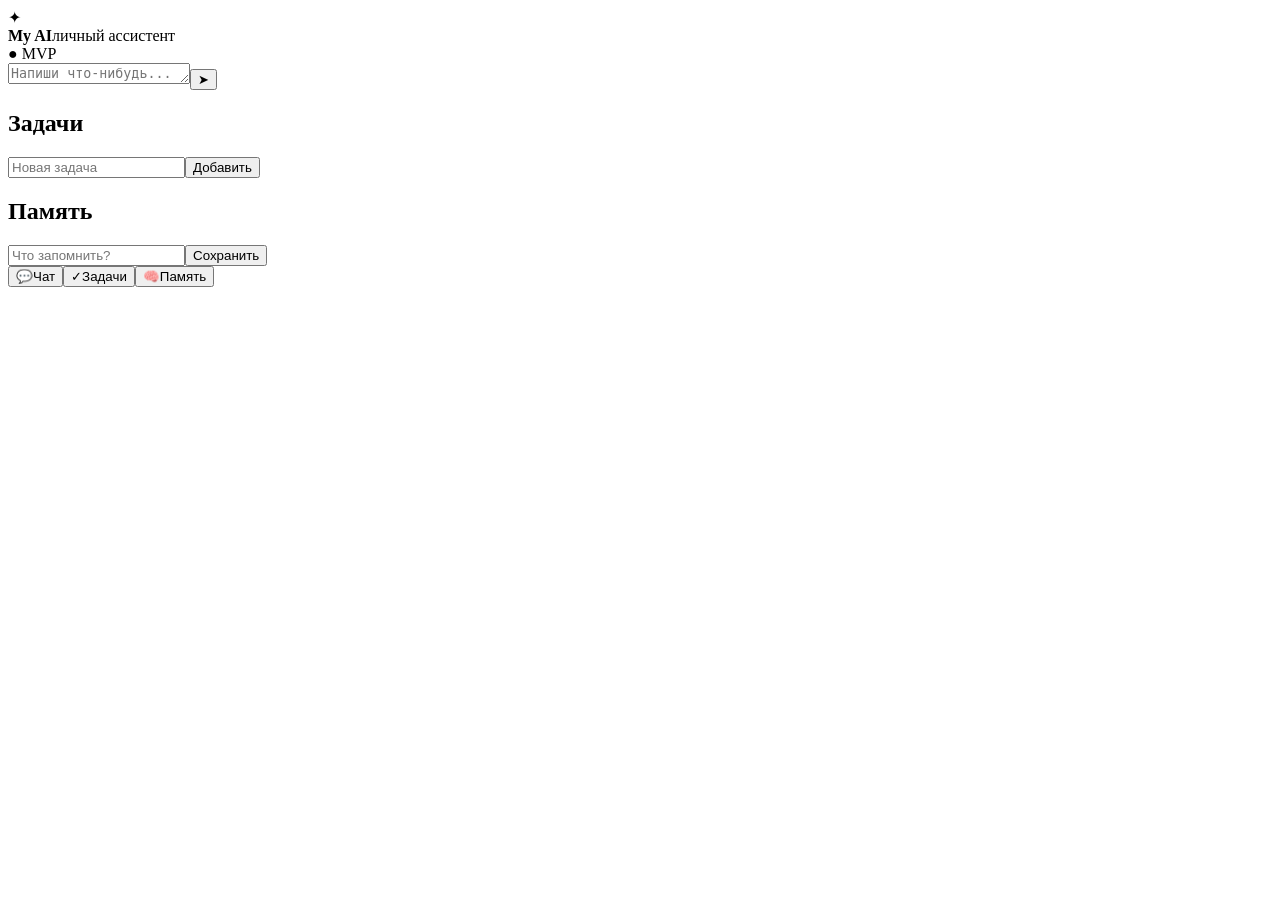
==== ai-assistant/web/index.html @ 9a7db8db "Add My AI mobile interface" ====
<!doctype html>
<html lang="ru">
<head>
<meta charset="utf-8">
<meta name="viewport" content="width=device-width,initial-scale=1,viewport-fit=cover">
<title>My AI</title>
<link rel="stylesheet" href="/web/style.css">
</head>
<body>
<div class="app">
<header><div class="brand"><div class="logo">✦</div><div><b>My AI</b><span>личный ассистент</span></div></div><div id="status" class="status">● MVP</div></header>
<main>
<section id="chat" class="screen active">
<div id="messages" class="messages"></div>
<div class="composer"><textarea id="input" rows="1" placeholder="Напиши что-нибудь..."></textarea><button id="send">➤</button></div>
</section>
<section id="tasks" class="screen"><h2>Задачи</h2><div class="add"><input id="taskInput" placeholder="Новая задача"><button id="addTask">Добавить</button></div><div id="taskList"></div></section>
<section id="memory" class="screen"><h2>Память</h2><div class="add"><input id="memoryInput" placeholder="Что запомнить?"><button id="addMemory">Сохранить</button></div><div id="memoryList"></div></section>
</main>
<nav><button data-screen="chat">💬<span>Чат</span></button><button data-screen="tasks">✓<span>Задачи</span></button><button data-screen="memory">🧠<span>Память</span></button></nav>
</div>
<script src="/web/app.js"></script>
</body>
</html>
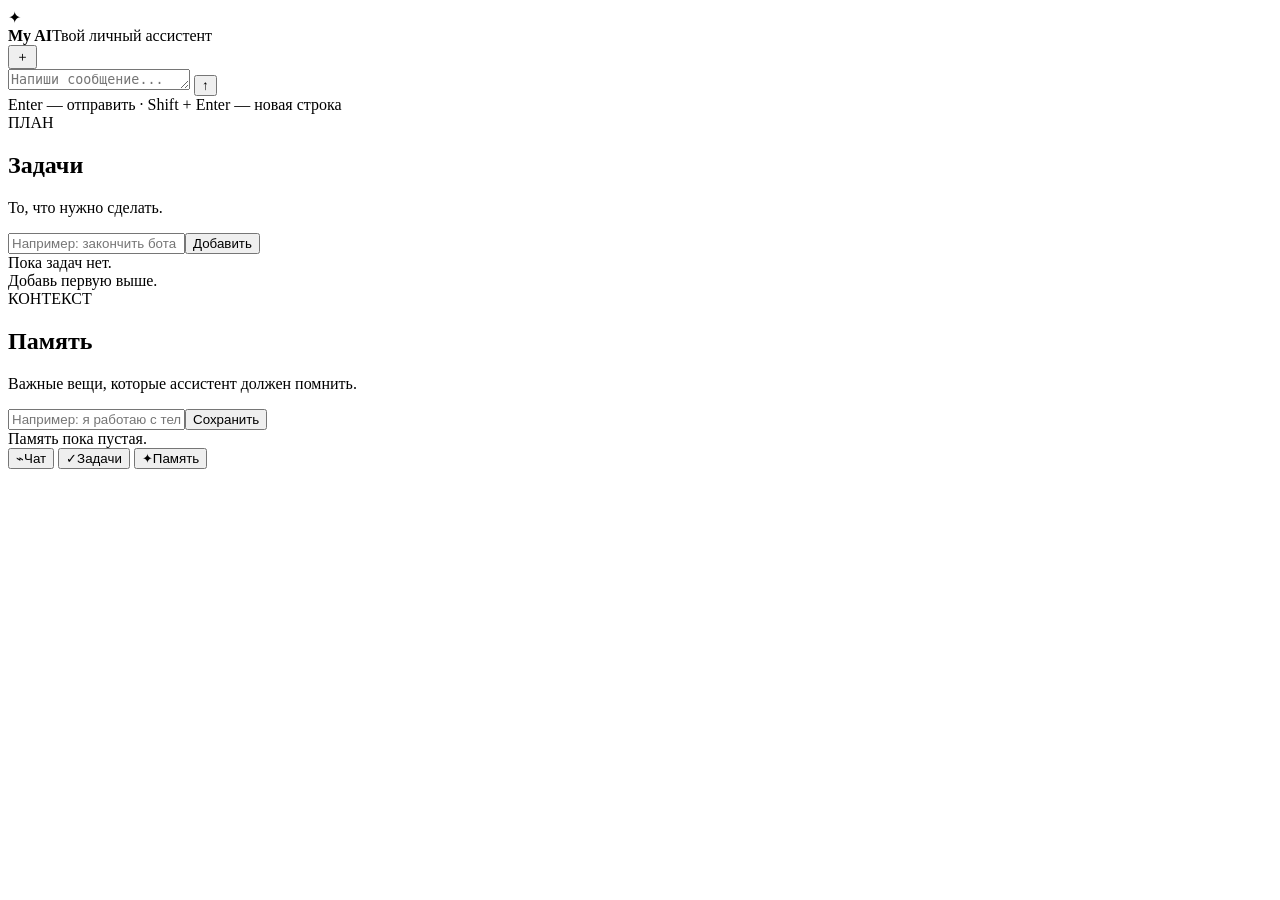
==== commit f0435c37: "Redesign mobile AI assistant UI" ====
--- a/ai-assistant/web/index.html
+++ b/ai-assistant/web/index.html
@@ -1,23 +1,54 @@
 <!doctype html>
 <html lang="ru">
 <head>
-<meta charset="utf-8">
-<meta name="viewport" content="width=device-width,initial-scale=1,viewport-fit=cover">
-<title>My AI</title>
-<link rel="stylesheet" href="/web/style.css">
+  <meta charset="utf-8">
+  <meta name="viewport" content="width=device-width,initial-scale=1,viewport-fit=cover,user-scalable=no">
+  <meta name="theme-color" content="#08090d">
+  <title>My AI</title>
+  <link rel="stylesheet" href="/web/style.css">
 </head>
 <body>
-<div class="app">
-<header><div class="brand"><div class="logo">✦</div><div><b>My AI</b><span>личный ассистент</span></div></div><div id="status" class="status">● MVP</div></header>
-<main>
-<section id="chat" class="screen active">
-<div id="messages" class="messages"></div>
-<div class="composer"><textarea id="input" rows="1" placeholder="Напиши что-нибудь..."></textarea><button id="send">➤</button></div>
-</section>
-<section id="tasks" class="screen"><h2>Задачи</h2><div class="add"><input id="taskInput" placeholder="Новая задача"><button id="addTask">Добавить</button></div><div id="taskList"></div></section>
-<section id="memory" class="screen"><h2>Память</h2><div class="add"><input id="memoryInput" placeholder="Что запомнить?"><button id="addMemory">Сохранить</button></div><div id="memoryList"></div></section>
-</main>
-<nav><button data-screen="chat">💬<span>Чат</span></button><button data-screen="tasks">✓<span>Задачи</span></button><button data-screen="memory">🧠<span>Память</span></button></nav>
+<div class="app-shell">
+  <header class="topbar">
+    <div class="brand">
+      <div class="brand-icon">✦</div>
+      <div class="brand-copy"><strong>My AI</strong><span>Твой личный ассистент</span></div>
+    </div>
+    <button class="icon-btn" id="newChat" aria-label="Новый чат">＋</button>
+  </header>
+
+  <main class="content">
+    <section id="chat" class="screen active">
+      <div id="messages" class="messages"></div>
+      <div class="composer-wrap">
+        <div class="composer">
+          <textarea id="input" rows="1" maxlength="8000" placeholder="Напиши сообщение..."></textarea>
+          <button id="send" class="send-btn" aria-label="Отправить">↑</button>
+        </div>
+        <div class="composer-hint">Enter — отправить · Shift + Enter — новая строка</div>
+      </div>
+    </section>
+
+    <section id="tasks" class="screen">
+      <div class="page-head"><div><span class="eyebrow">ПЛАН</span><h1>Задачи</h1><p>То, что нужно сделать.</p></div></div>
+      <div class="add-card"><input id="taskInput" autocomplete="off" placeholder="Например: закончить бота"><button id="addTask">Добавить</button></div>
+      <div id="taskList" class="list"></div>
+      <div id="emptyTasks" class="empty">Пока задач нет.<br>Добавь первую выше.</div>
+    </section>
+
+    <section id="memory" class="screen">
+      <div class="page-head"><div><span class="eyebrow">КОНТЕКСТ</span><h1>Память</h1><p>Важные вещи, которые ассистент должен помнить.</p></div></div>
+      <div class="add-card"><input id="memoryInput" autocomplete="off" placeholder="Например: я работаю с телефона"><button id="addMemory">Сохранить</button></div>
+      <div id="memoryList" class="list"></div>
+      <div id="emptyMemory" class="empty">Память пока пустая.</div>
+    </section>
+  </main>
+
+  <nav class="bottom-nav">
+    <button class="nav-item active" data-screen="chat"><span class="nav-icon">⌁</span><span>Чат</span></button>
+    <button class="nav-item" data-screen="tasks"><span class="nav-icon">✓</span><span>Задачи</span></button>
+    <button class="nav-item" data-screen="memory"><span class="nav-icon">✦</span><span>Память</span></button>
+  </nav>
 </div>
 <script src="/web/app.js"></script>
 </body>
